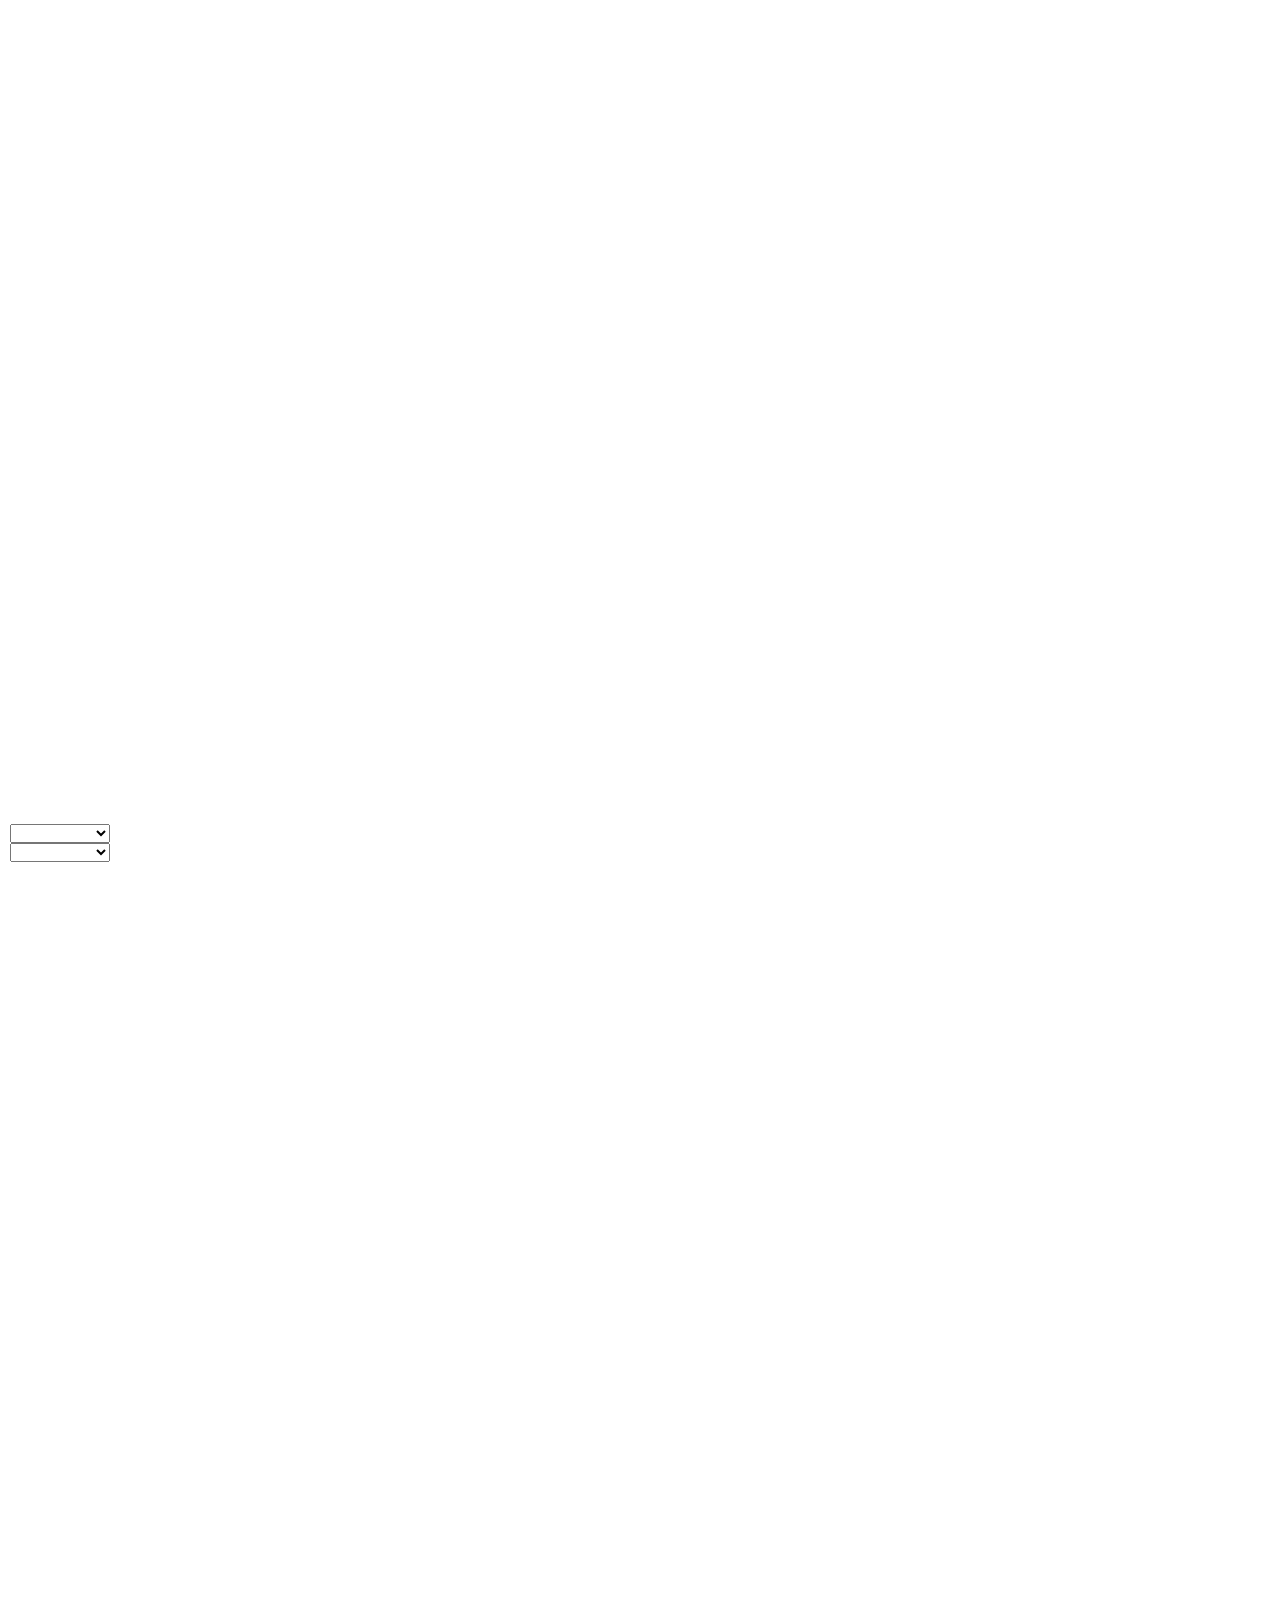
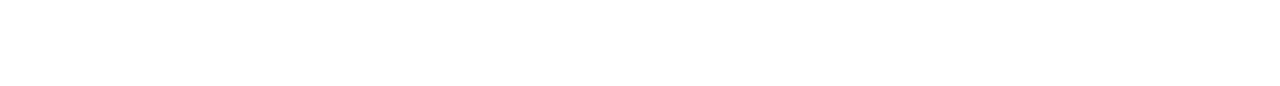
==== index.html @ ec5c421e "Ingoing refugees scaterplot added" ====
<!DOCTYPE html>
<html>
	<head>
		<title></title>
		<link rel="stylesheet" href="scatterplot.css">
		<script type="text/javascript" src="lib/d3.v3.min.js" charset="utf-8"></script>
	</head>
	<body>
		
		<div id="vis">
			<svg id="svgFirst"></svg>
			<svg id="svgSecond"></svg>
			<div>
			<select onChange="dropdownSelection(this)" name="countries" id="OriginCountries">
    		<!--onChange="dropdownSelection(this)" -->
			</select>
			<div>
			<select onChange="dropdownSelection_ingoing(this)" name="countries" id="Ingoing">
    		<!--onChange="dropdownSelection(this)" -->
			</select>
		</div>
			<svg id="svgThird"></svg>
			<svg id="svgFourth"></svg>
		</div>
		
		<script type="text/javascript" src="data.js"></script>	
		<script type="text/javascript" src="scatterplot.js"></script>
	</body>
</html>
---- scatterplot.css ----
body {
  font: 10px sans-serif;
  margin: 0;
  padding: 0;
}

/*.xAxis line, .xAxis path {
  stroke: red;
  fill: blue;
}*/

.axis path, .axis line {
  fill: blue;
  stroke: #000;
  shape-rendering: crispEdges;
  font-size: :20px;
}

.dot {
  stroke-width: 0.25pt;
  /*stroke: #555;*/
  fill: LightSkyBlue ;

}

select {
	min-width: 100px;
	margin-left: 10px;
	margin-right: 25px;
}

#container {
  text-align: center;
}

#selectionUI {
  display: inline-block;
}
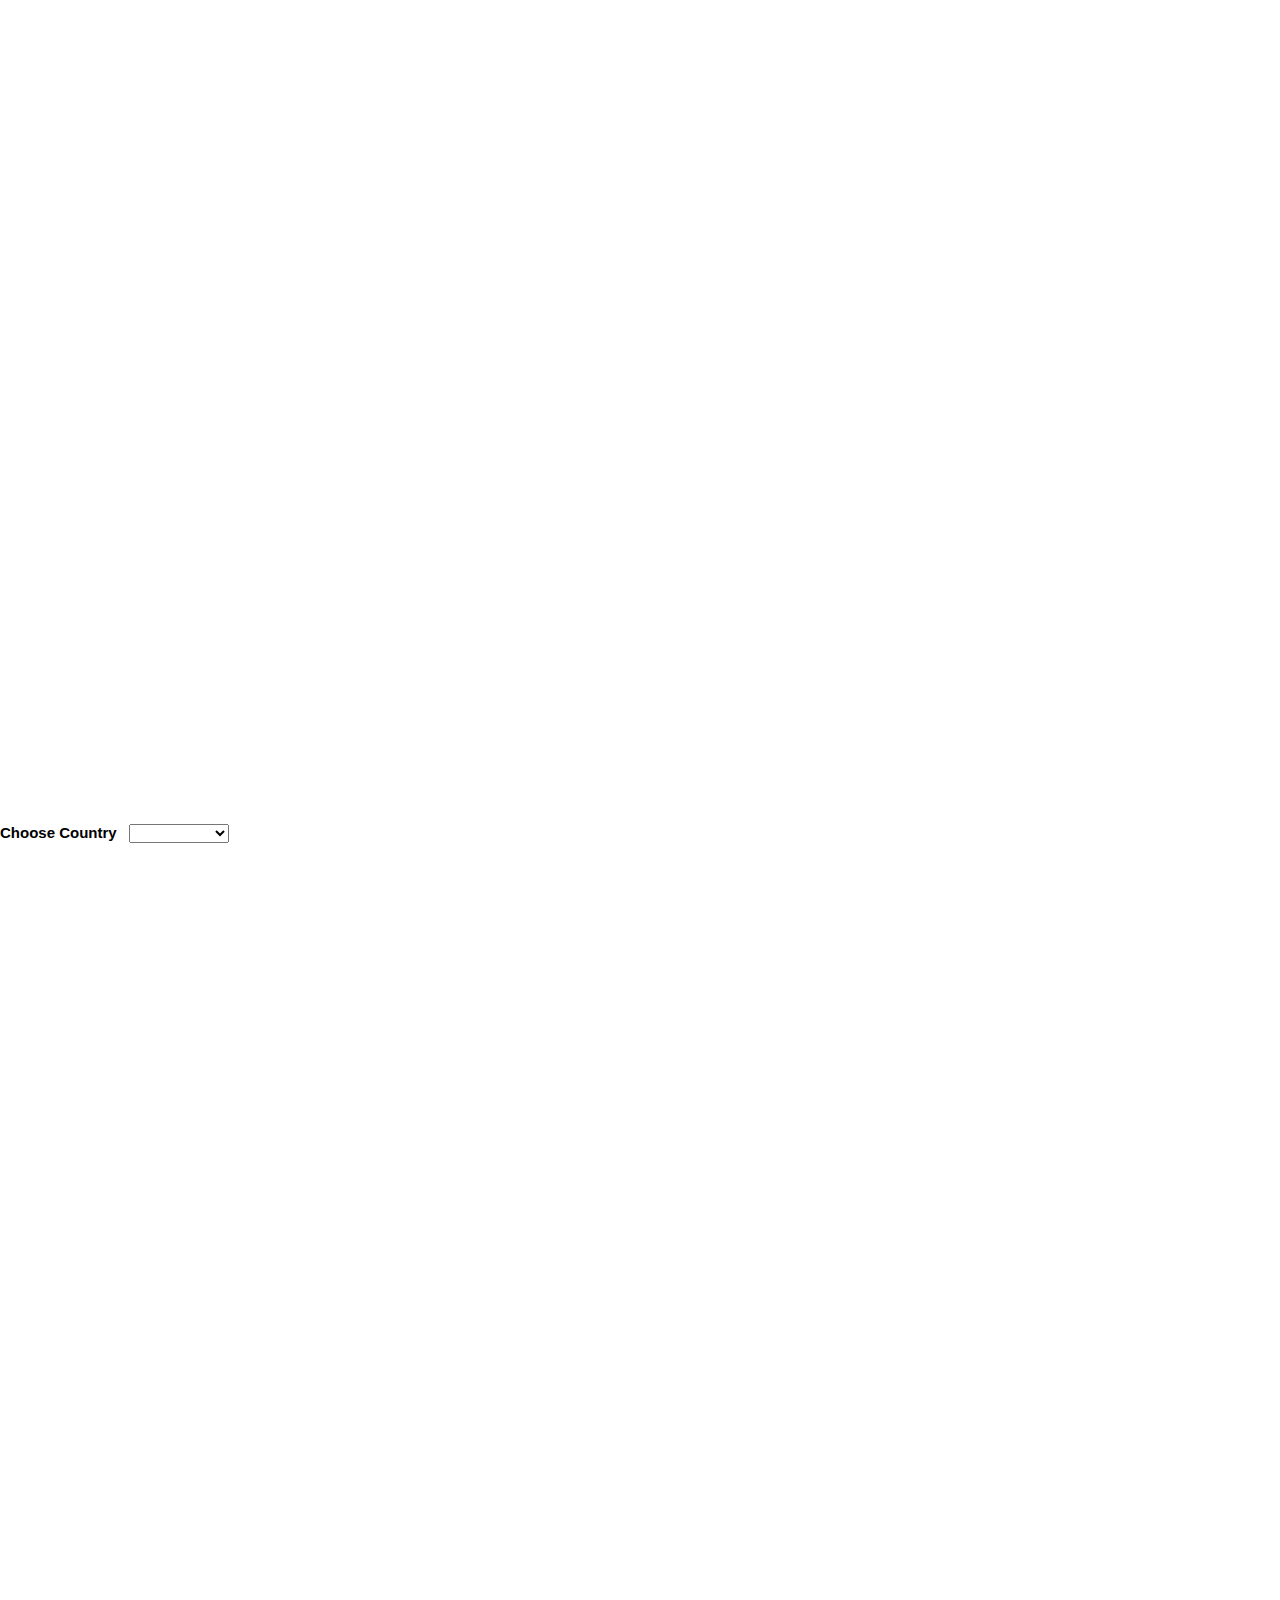
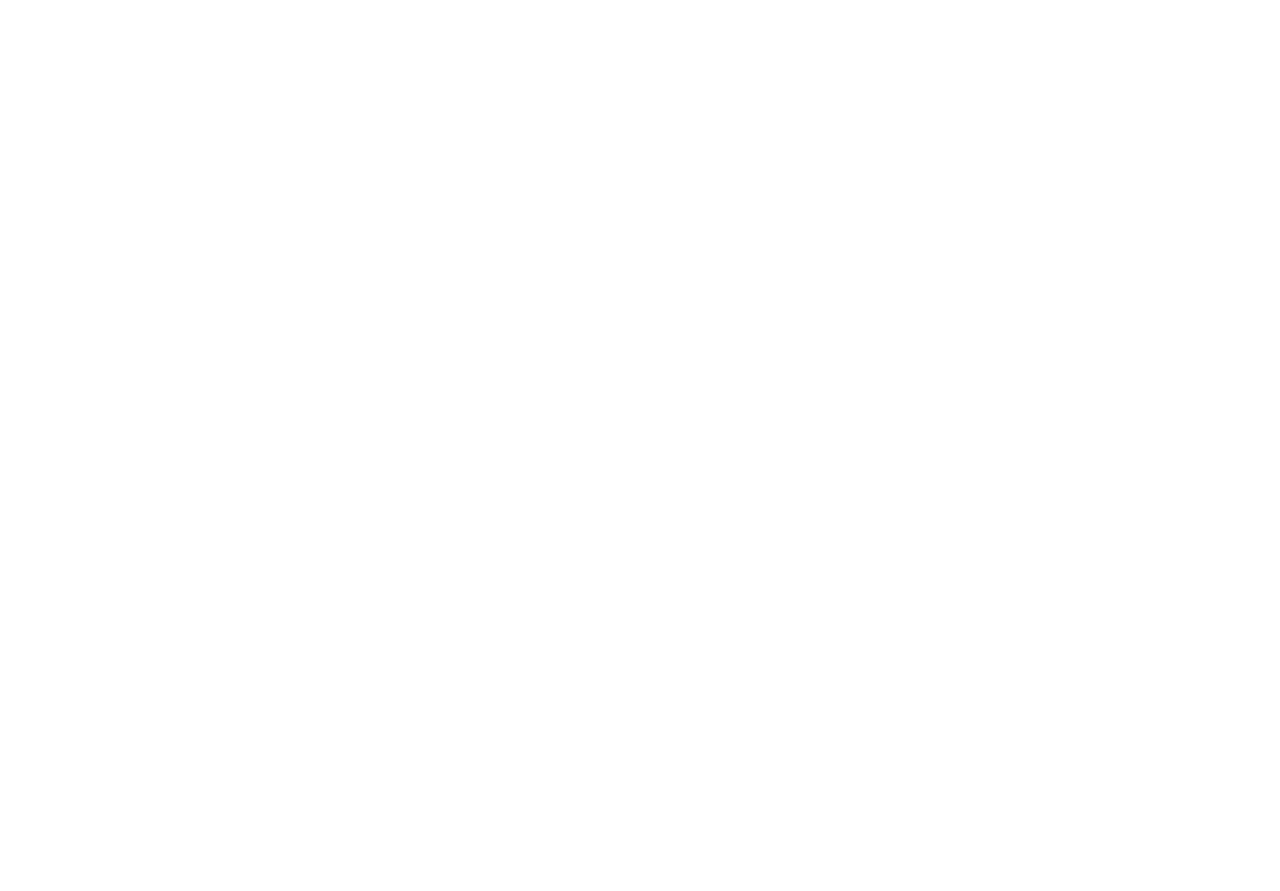
==== commit 9663624c: "Version with Outgoing and Incoming Refugees - needs check" ====
--- a/index.html
+++ b/index.html
@@ -11,16 +11,25 @@
 			<svg id="svgFirst"></svg>
 			<svg id="svgSecond"></svg>
 			<div>
-			<select onChange="dropdownSelection(this)" name="countries" id="OriginCountries">
+
+			<strong id="descr"> Choose Country</strong>
+
+			<select onChange="dropdownSelectionOutgoing(this)" name="countries" id="OriginCountries">
     		<!--onChange="dropdownSelection(this)" -->
 			</select>
+			<!--
 			<div>
-			<select onChange="dropdownSelection_ingoing(this)" name="countries" id="Ingoing">
-    		<!--onChange="dropdownSelection(this)" -->
+			<select onChange="dropdownSelectionIncoming(this)" name="countries" id="Ingoing">
+    		onChange="dropdownSelection(this)" 
 			</select>
-		</div>
+		-->
+				</div>
+
 			<svg id="svgThird"></svg>
 			<svg id="svgFourth"></svg>
+			<svg id="svgFifth"></svg>
+			<svg id="svgSixth"></svg>
+
 		</div>
 		
 		<script type="text/javascript" src="data.js"></script>	
--- a/scatterplot.css
+++ b/scatterplot.css
@@ -19,7 +19,8 @@
 .dot {
   stroke-width: 0.25pt;
   /*stroke: #555;*/
-  fill: LightSkyBlue ;
+  /*fill: DarkGray ;*/
+   fill:steelblue;
 
 }
 
@@ -37,3 +38,13 @@
   display: inline-block;
 }
 
+.tooltip {
+  position: absolute;
+  width: 200px;
+  height: 28px;
+  pointer-events: none;
+}
+
+#descr {
+  font-size:15px;
+}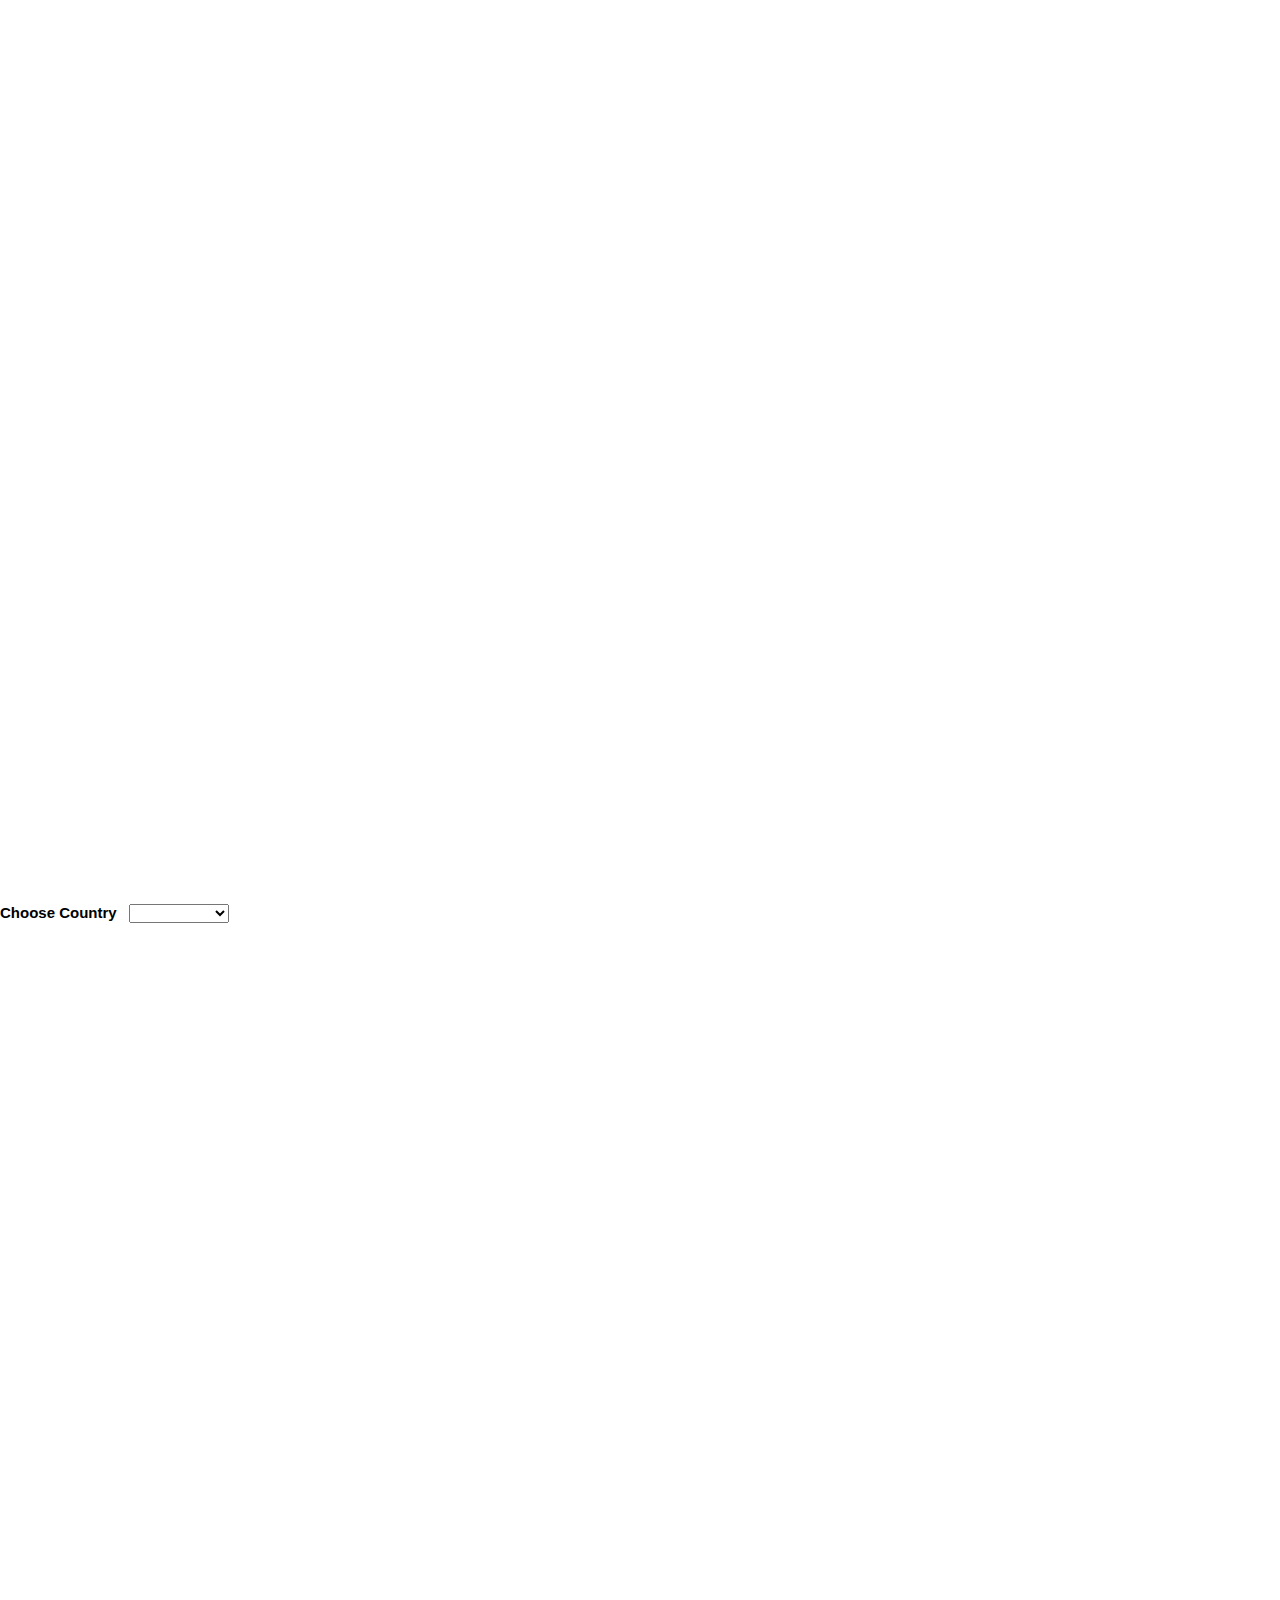
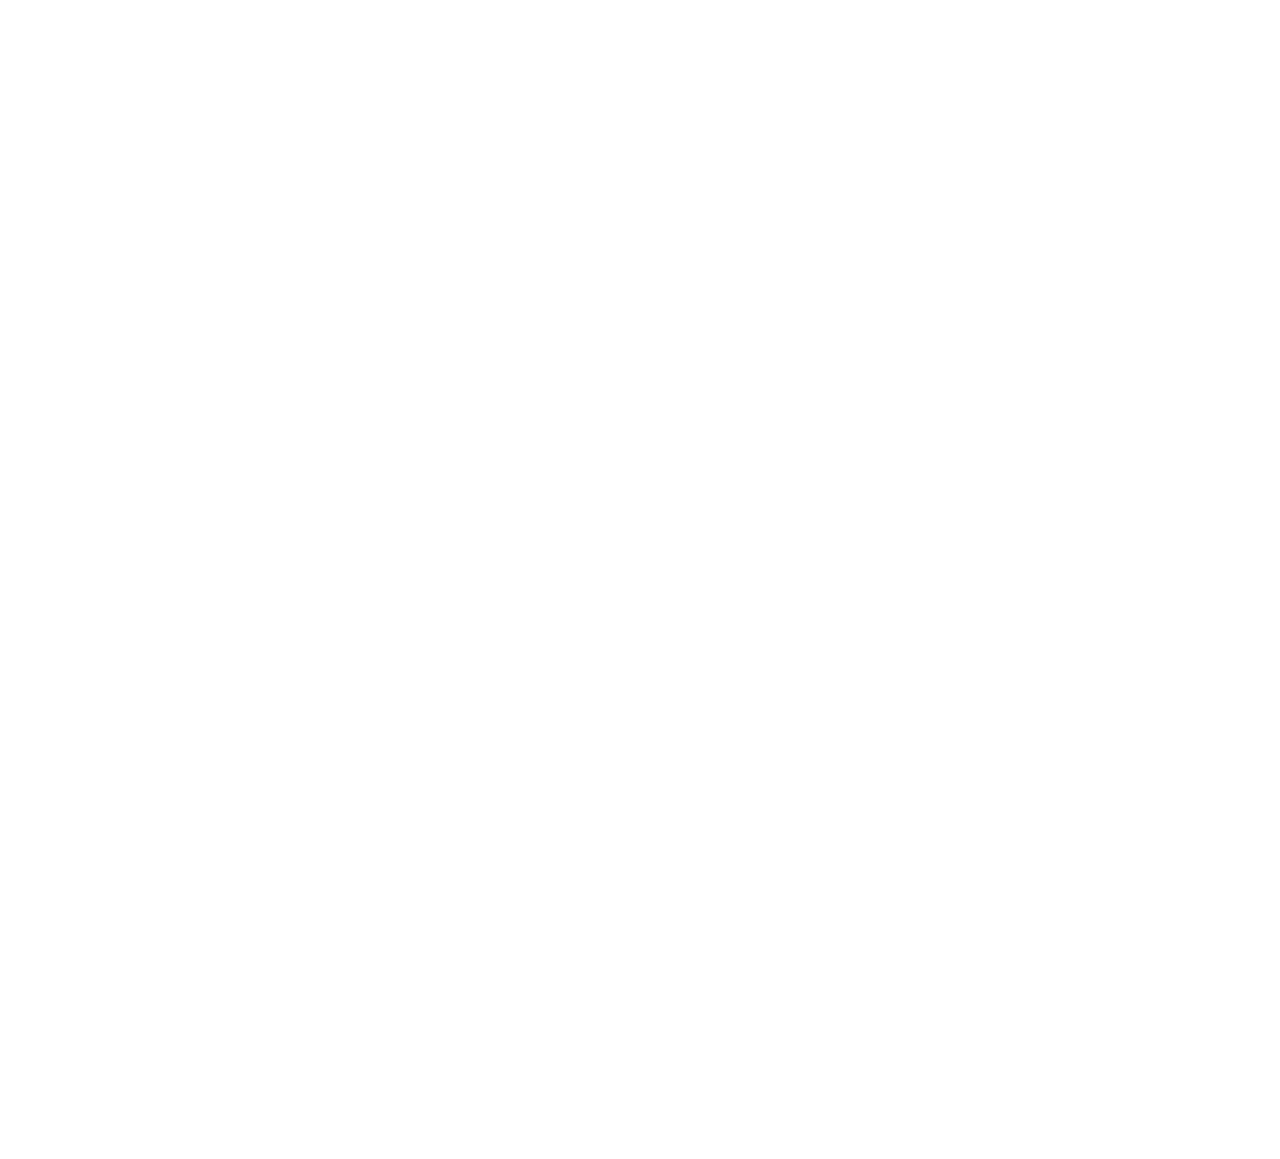
==== commit 23331c99: "Some commnets added" ====
--- a/index.html
+++ b/index.html
@@ -4,6 +4,7 @@
 		<title></title>
 		<link rel="stylesheet" href="scatterplot.css">
 		<script type="text/javascript" src="lib/d3.v3.min.js" charset="utf-8"></script>
+
 	</head>
 	<body>
 		
@@ -15,15 +16,8 @@
 			<strong id="descr"> Choose Country</strong>
 
 			<select onChange="dropdownSelectionOutgoing(this)" name="countries" id="OriginCountries">
-    		<!--onChange="dropdownSelection(this)" -->
 			</select>
-			<!--
-			<div>
-			<select onChange="dropdownSelectionIncoming(this)" name="countries" id="Ingoing">
-    		onChange="dropdownSelection(this)" 
-			</select>
-		-->
-				</div>
+			</div>
 
 			<svg id="svgThird"></svg>
 			<svg id="svgFourth"></svg>
--- a/scatterplot.css
+++ b/scatterplot.css
@@ -4,23 +4,26 @@
   padding: 0;
 }
 
-/*.xAxis line, .xAxis path {
-  stroke: red;
-  fill: blue;
-}*/
-
-.axis path, .axis line {
-  fill: blue;
-  stroke: #000;
-  shape-rendering: crispEdges;
-  font-size: :20px;
+.tick text { font-size: 14px;
+    font-weight: bold; 
+    font-family: Palatino,Palatino Linotype,Palatino LT STD,Book Antiqua,Georgia,serif; 
 }
 
-.dot {
-  stroke-width: 0.25pt;
+.dot, .bar {
   /*stroke: #555;*/
   /*fill: DarkGray ;*/
    fill:steelblue;
+}
+.label  {
+  font-size:14px;
+      font-family: Palatino,Palatino Linotype,Palatino LT STD,Book Antiqua,Georgia,serif; 
+
+}
+
+.title {
+    font-family: Palatino,Palatino Linotype,Palatino LT STD,Book Antiqua,Georgia,serif; 
+    font-weight: bold;
+    font-size:20px;
 
 }
 
@@ -40,7 +43,7 @@
 
 .tooltip {
   position: absolute;
-  width: 200px;
+  width: 300px;
   height: 28px;
   pointer-events: none;
 }
